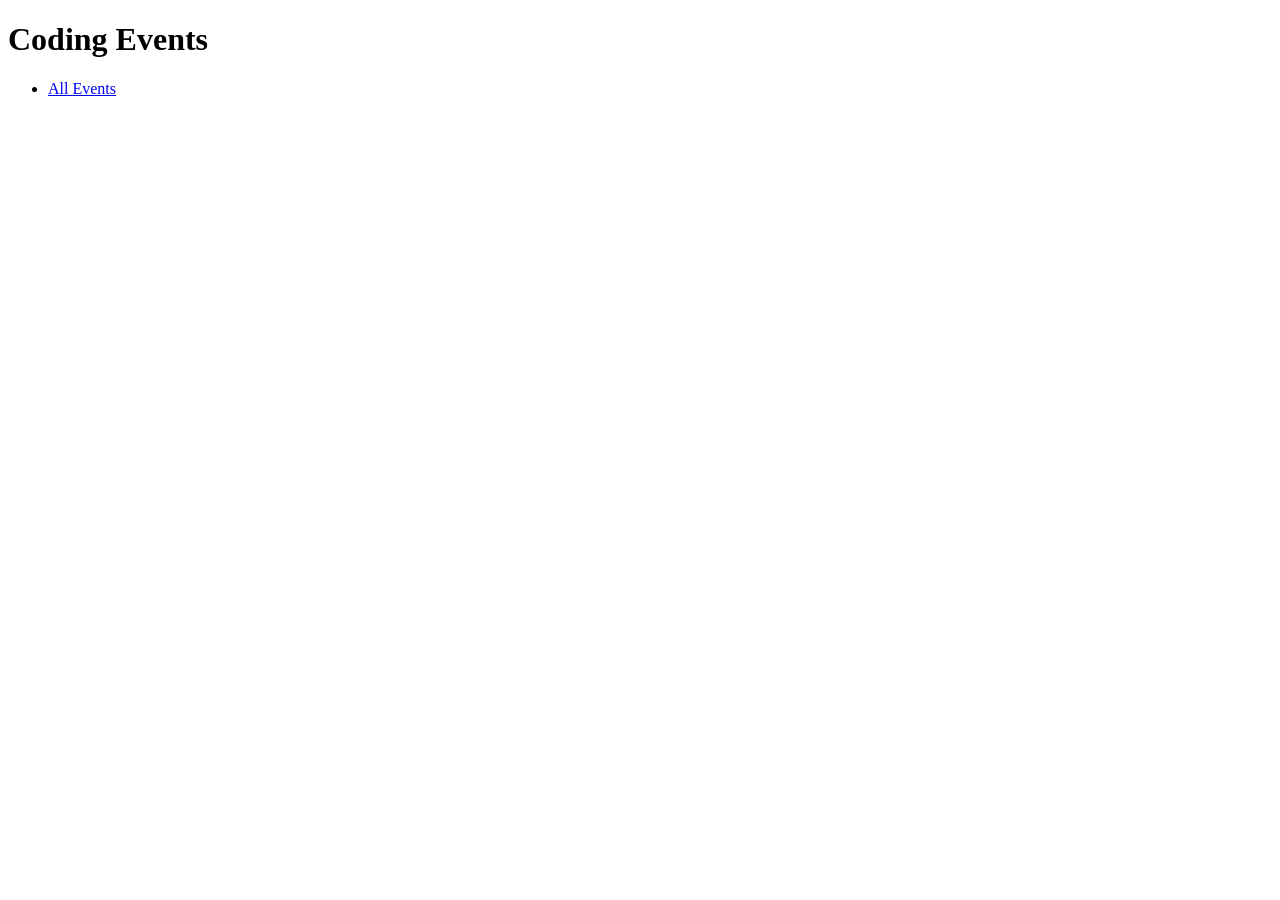
==== src/main/resources/templates/index.html @ d19abfe7 "Initial commit" ====
<!DOCTYPE html>
<html lang="en" xmlns:th="http://www.thymeleaf.org/">
<head>
    <meta charset="UTF-8" />
    <title>Coding Events</title>
</head>
<body>
    <h1>Coding Events</h1>
    <nav>
        <ul>
            <li><a href="/events">All Events</a></li>
        </ul>
    </nav>
</body>
</html>
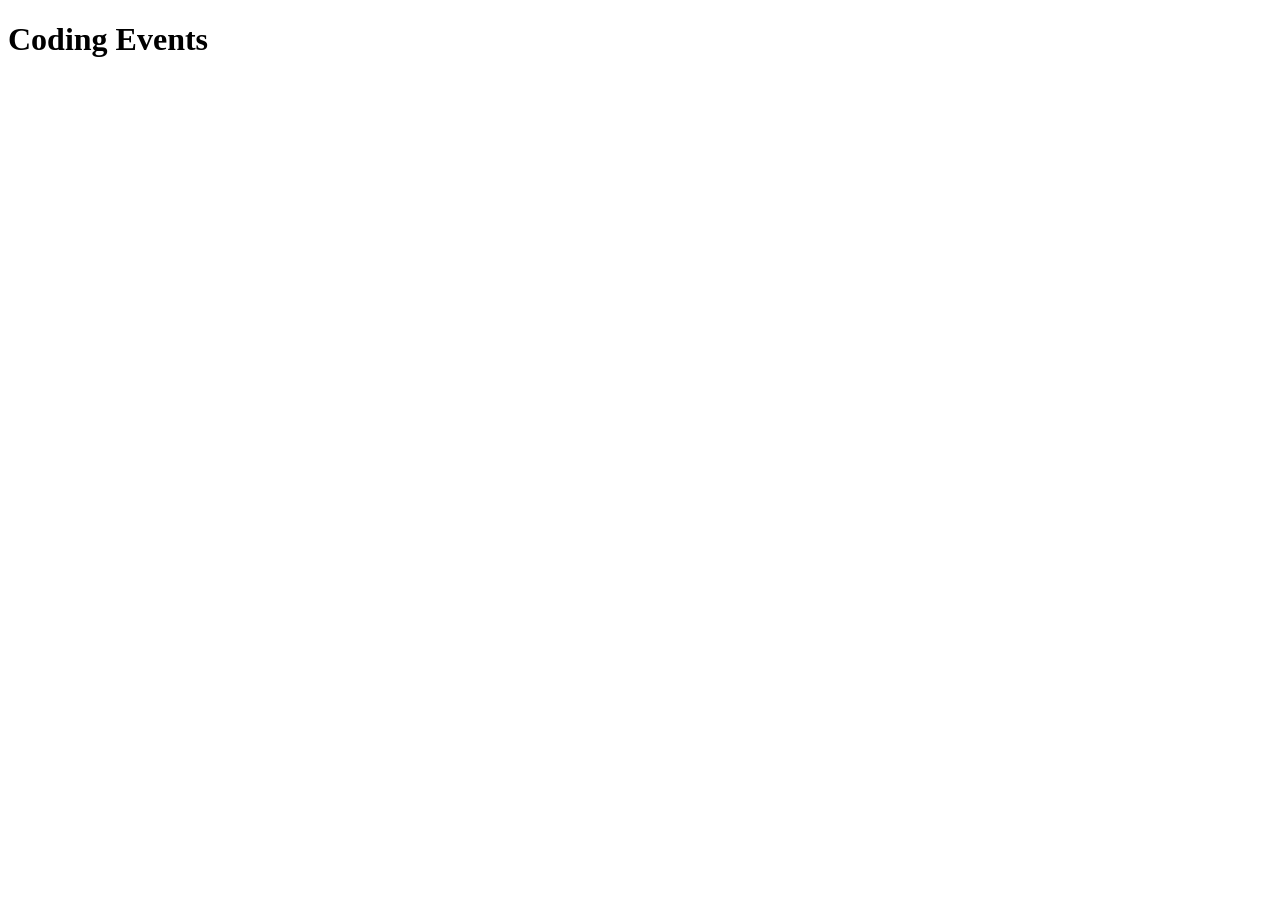
==== commit 785c8bbe: "Finished thymeleaf setup and example program" ====
--- a/src/main/resources/templates/index.html
+++ b/src/main/resources/templates/index.html
@@ -1,15 +1,8 @@
 <!DOCTYPE html>
 <html lang="en" xmlns:th="http://www.thymeleaf.org/">
-<head>
-    <meta charset="UTF-8" />
-    <title>Coding Events</title>
-</head>
-<body>
+<head th:replace="fragments :: head"></head>
+<body class="container">
     <h1>Coding Events</h1>
-    <nav>
-        <ul>
-            <li><a href="/events">All Events</a></li>
-        </ul>
-    </nav>
+    <nav th:replace="fragments :: navigation"></nav>
 </body>
 </html>
